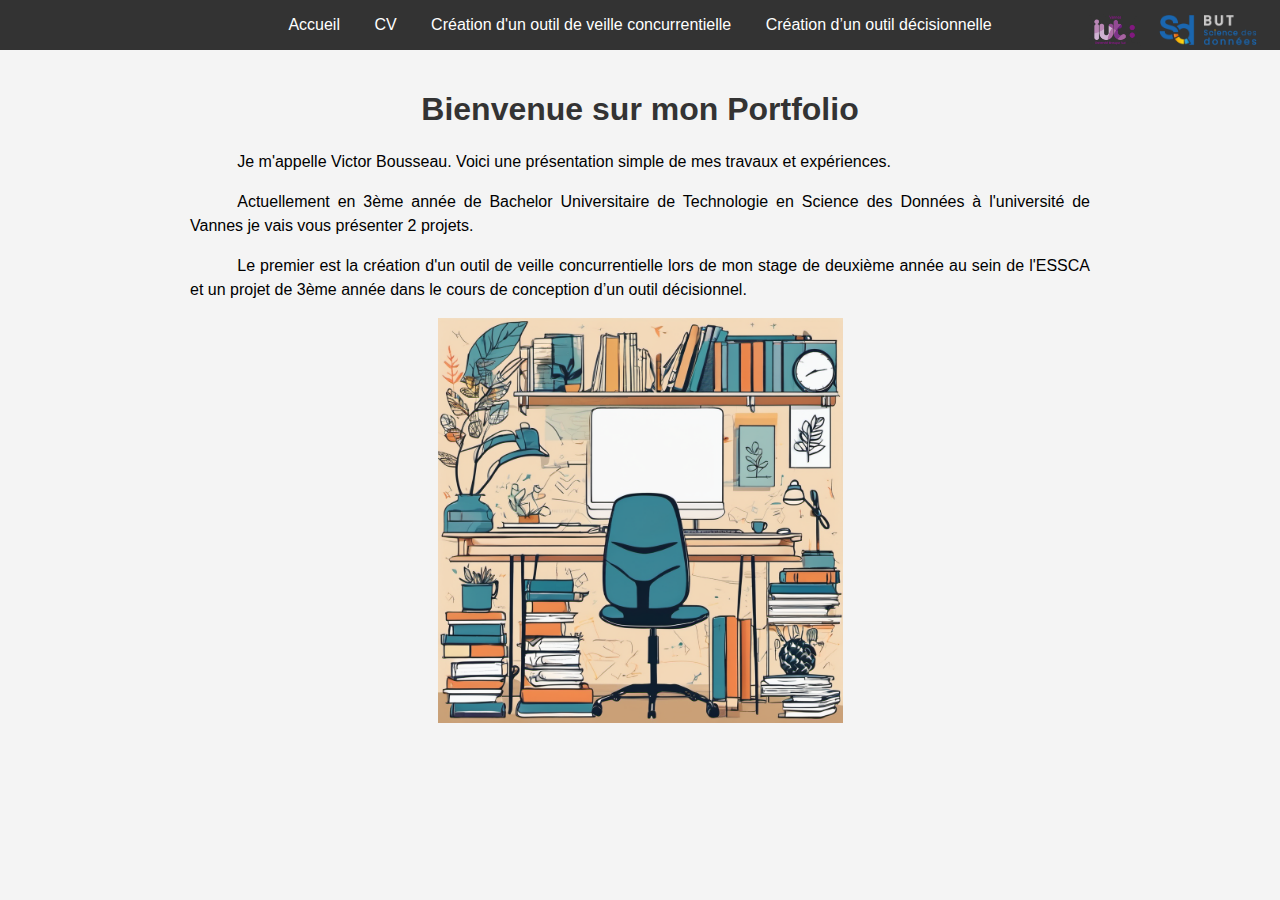
==== index.html @ 000000b6 "inch2" ====
<!DOCTYPE html>
<html lang="fr">
<head>
    <meta charset="UTF-8">
    <meta name="viewport" content="width=device-width, initial-scale=1.0">
    <title>Accueil - Mon Portfolio</title>
    <link rel="stylesheet" href="style.css">
    <style>
        body {
            font-family: Arial, sans-serif;
            margin: 0;
            padding: 0;
            background-color: #f4f4f4;
        }
        nav {
            background-color: #333;
            color: #fff;
            padding: 1em 0;
            text-align: center;
            position: relative;
        }
        nav ul {
            list-style-type: none;
            margin: 0;
            padding: 0;
        }
        nav ul li {
            display: inline;
            margin: 0 15px;
        }
        nav ul li a {
            color: #fff;
            text-decoration: none;
        }
        .logo-container {
            position: absolute;
            right: 20px;
            top: 10px;
        }
        .logo-container img {
            height: 40px;
            margin-left: 10px;
        }
        main {
            padding: 20px;
            max-width: 900px;
            margin: 0 auto;
        }
        h1 {
            color: #333;
            text-align: center;
        }
        h2 {
            color: #555;
            margin-top: 20px;
        }
        p {
            text-align: justify;
            line-height: 1.5;
            text-indent: 1.25cm;
        }
        .image-container {
            display: flex;
            justify-content: space-around;
            margin-top: 10px;
        }
        .image-container img {
            max-width: 45%;
            height: auto;
        }
        .single-image {
            text-align: center;
            margin-top: 10px;
        }
        .single-image img {
            max-width: 60%;
            height: auto;
        }
    </style>
</head>
<body>
    <nav>
        <ul>
            <li><a href="index.html">Accueil</a></li>
            <li><a href="cv.html">CV</a></li>
            <li><a href="projet1.html">Création d'un outil de veille concurrentielle</a></li>
            <li><a href="projet2.html">Création d’un outil décisionnelle</a></li>
        </ul>
        <div class="logo-container">
            <img src="IUT_VANNES_LOGO-sansfondblanc-e1669819263791.png" alt="Logo 1">
            <img src="But-SD-1024x392.png" alt="Logo 2">
        </div>
    </nav>
    <main>
        <h1>Bienvenue sur mon Portfolio</h1>
        <p>Je m'appelle Victor Bousseau. Voici une présentation simple de mes travaux et expériences.</p>
        <p>Actuellement en 3ème année de Bachelor Universitaire de Technologie en Science des Données à l'université de Vannes je vais vous présenter 2 projets.</p>
        <p>Le premier est la création d'un outil de veille concurrentielle lors de mon stage de deuxième année au sein de l'ESSCA et un projet de 3ème année dans le cours de conception d’un outil décisionnel.</p>
        </p>
        <div class="image-container">
            <img src="pixlr-image-generator-0b534342-2879-4eb1-83af-a39113ea4a84.png" alt="Description de l'image 1">
        </div>
        <p>
    </main>
</body>
</html>
---- style.css ----
body {
    font-family: Arial, sans-serif;
    margin: 0;
    padding: 0;
    background-color: #f4f4f4;
}

nav {
    background-color: #333;
    color: #fff;
    padding: 1em 0;
}

nav ul {
    list-style-type: none;
    margin: 0;
    padding: 0;
    text-align: center;
}

nav ul li {
    display: inline;
    margin: 0 15px;
}

nav ul li a {
    color: #fff;
    text-decoration: none;
}

h1, h2 {
    text-align: left;
}

main {
    padding: 20px;
    max-width: 100%;
    margin: 0 auto;
}

#sidebar {
    position: fixed;
    top: 30px; /* Ajustement pour décaler le sommaire */
    left: 0;
    width: 255px;
    height: 100%;
    background-color: #f0f0f0;
    padding: 20px;
    overflow-y: auto;
}



#summary {
    list-style-type: none;
    padding: 0;
}

#summary li {
    margin-bottom: 10px;
}

#summary li a {
    text-decoration: none;
    color: #333;
    display: block;
}

#summary li a:hover {
    color: #000;
    font-weight: bold;
}
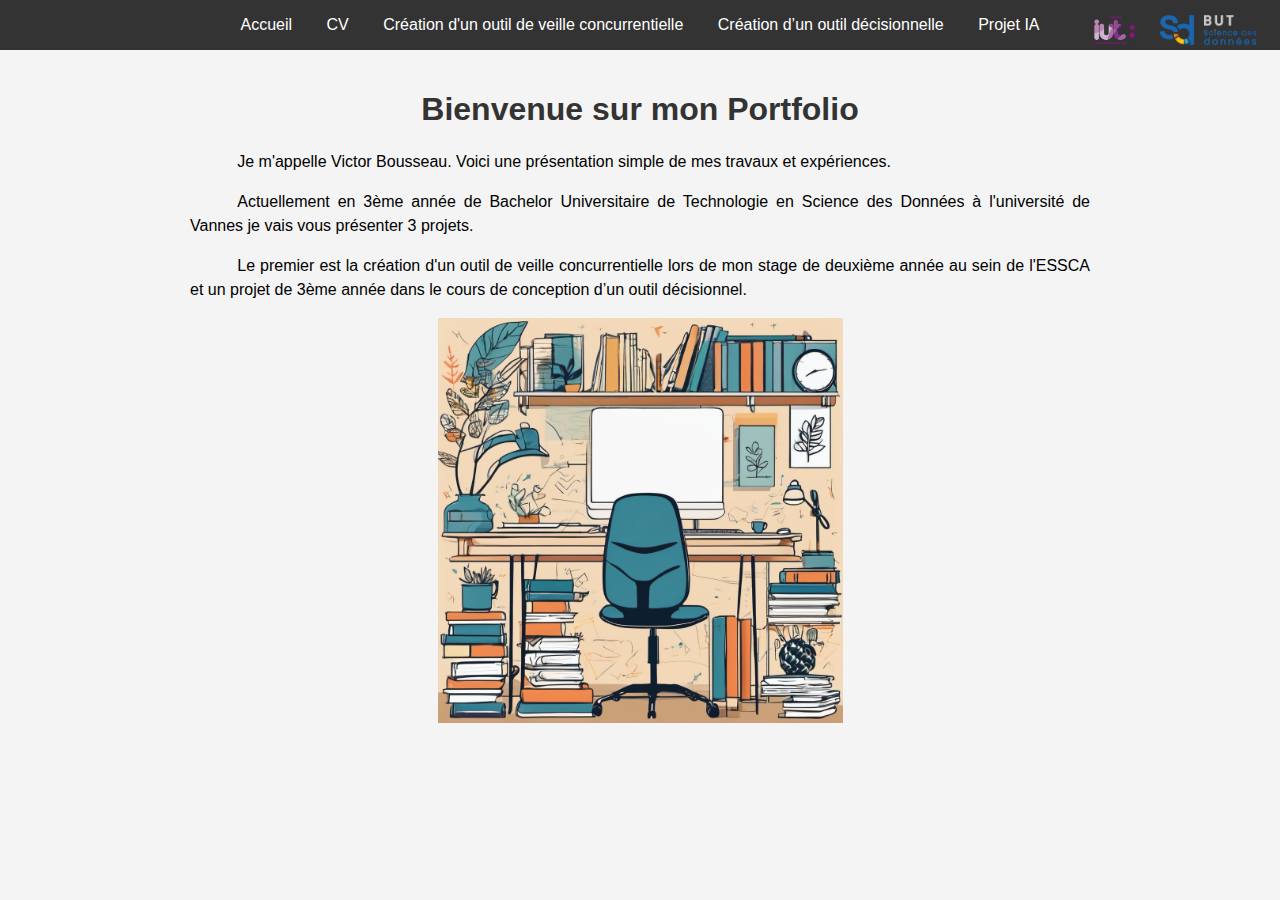
==== commit f67b40b8: "finito" ====
--- a/index.html
+++ b/index.html
@@ -85,6 +85,7 @@
             <li><a href="cv.html">CV</a></li>
             <li><a href="projet1.html">Création d'un outil de veille concurrentielle</a></li>
             <li><a href="projet2.html">Création d’un outil décisionnelle</a></li>
+            <li><a href="projet3.html">Projet IA</a></li>
         </ul>
         <div class="logo-container">
             <img src="IUT_VANNES_LOGO-sansfondblanc-e1669819263791.png" alt="Logo 1">
@@ -94,7 +95,7 @@
     <main>
         <h1>Bienvenue sur mon Portfolio</h1>
         <p>Je m'appelle Victor Bousseau. Voici une présentation simple de mes travaux et expériences.</p>
-        <p>Actuellement en 3ème année de Bachelor Universitaire de Technologie en Science des Données à l'université de Vannes je vais vous présenter 2 projets.</p>
+        <p>Actuellement en 3ème année de Bachelor Universitaire de Technologie en Science des Données à l'université de Vannes je vais vous présenter 3 projets.</p>
         <p>Le premier est la création d'un outil de veille concurrentielle lors de mon stage de deuxième année au sein de l'ESSCA et un projet de 3ème année dans le cours de conception d’un outil décisionnel.</p>
         </p>
         <div class="image-container">
